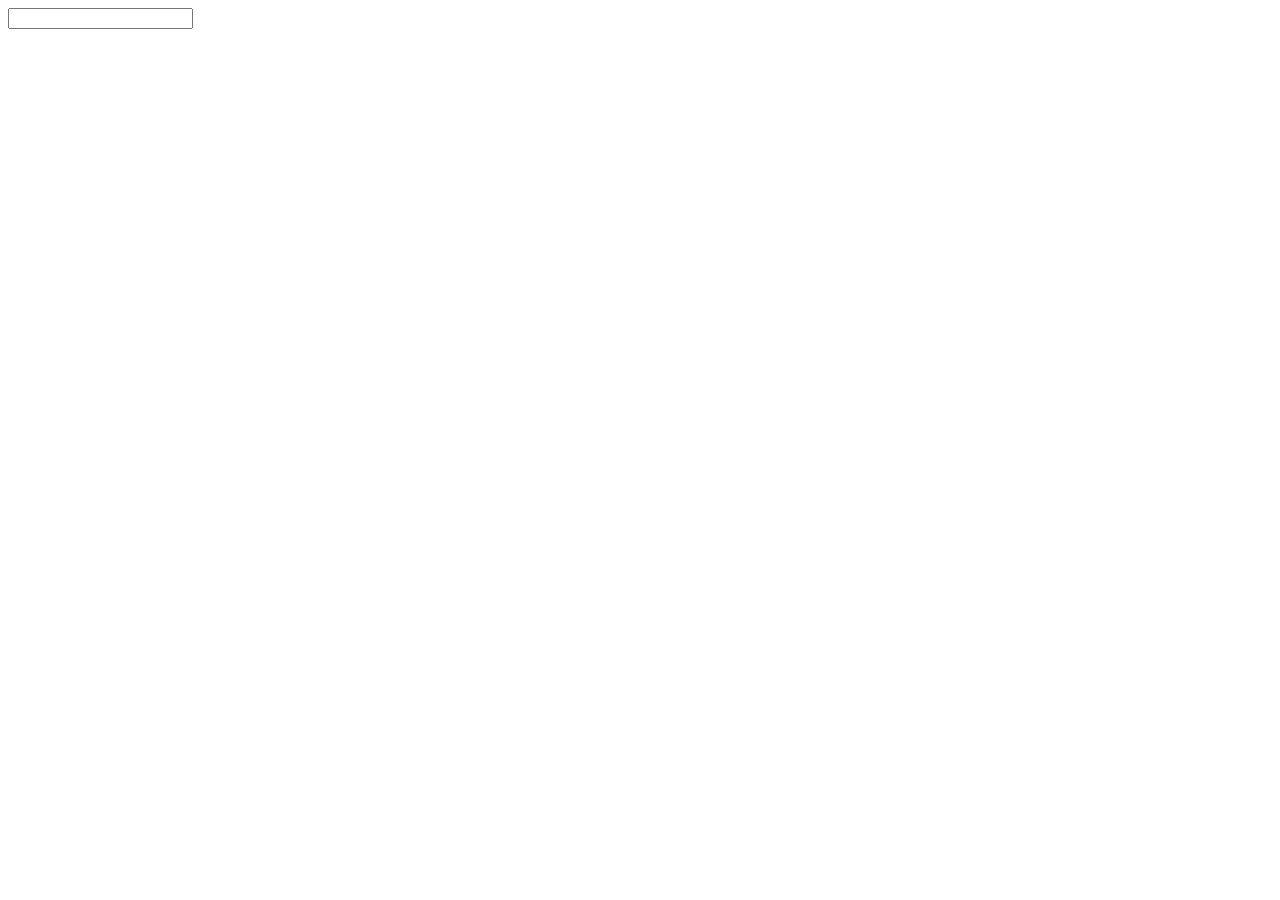
==== dia3/index.html @ a3caaf20 "Exercicio 1" ====
<!DOCTYPE html>
<html lang="en">
  <head>
    <meta charset="UTF-8" />
    <link rel="icon" type="image/svg+xml" href="favicon.svg" />
    <meta name="viewport" content="width=device-width, initial-scale=1.0" />
    <title>Dia 3</title>
  </head>
  <body>
    <form class="container">
      <input data-js="name" type="text"/>
    </form>
    <script type="module" src="/src/main.js"></script>
  </body>
</html>
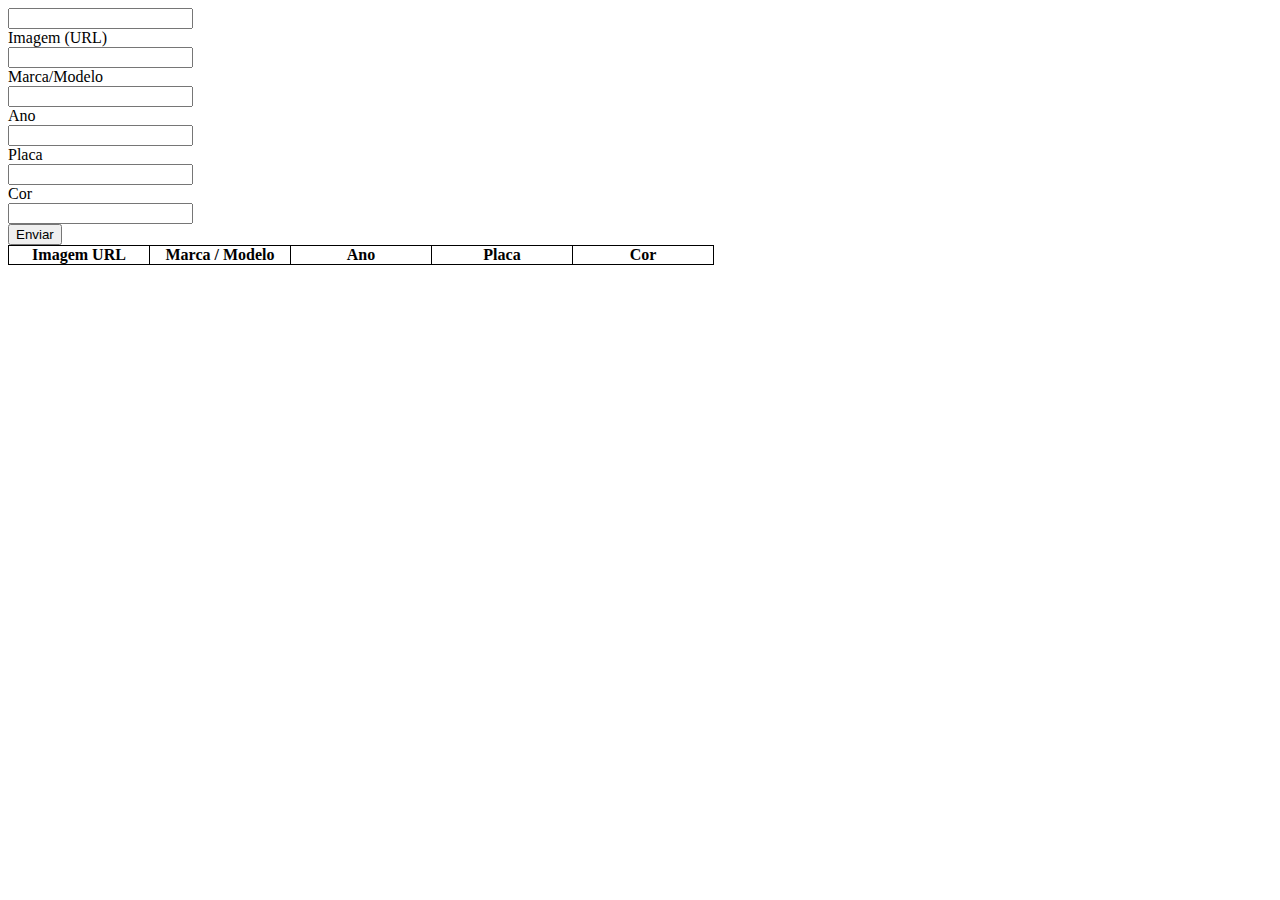
==== commit 27368dc0: "Exercicio 3" ====
--- a/dia3/index.html
+++ b/dia3/index.html
@@ -4,12 +4,40 @@
     <meta charset="UTF-8" />
     <link rel="icon" type="image/svg+xml" href="favicon.svg" />
     <meta name="viewport" content="width=device-width, initial-scale=1.0" />
+    <link rel="stylesheet" href="./src/style.css" />
     <title>Dia 3</title>
   </head>
   <body>
-    <form class="container">
-      <input data-js="name" type="text"/>
+    <form class="container" data-form>
+      <input type="text" data-name/>
     </form>
+    <form class="container" data-form-car>
+      <label for="image">Imagem (URL)</label>
+      <input type="text" id="image"/>
+      <label for="model">Marca/Modelo</label>
+      <input type="text" id="model"/>
+      <label for="year">Ano</label>
+      <input type="number" id="year"/>
+      <label for="plate">Placa</label>
+      <input type="text" id="plate"/>
+      <label for="color">Cor</label>
+      <input type="text" id="color"/>
+      <button type="submit">Enviar</button>
+    </form>
+
+    <table>
+      <thead>
+        <th>Imagem URL</th>
+        <th>Marca / Modelo</th>
+        <th>Ano</th>
+        <th>Placa</th>
+        <th>Cor</th>
+      </thead>
+      <tbody data-table>
+
+      </tbody>
+    </table>
+
     <script type="module" src="/src/main.js"></script>
   </body>
 </html>
--- a/dia3/src/style.css
+++ b/dia3/src/style.css
@@ -0,0 +1,24 @@
+#app {
+  font-family: Avenir, Helvetica, Arial, sans-serif;
+  -webkit-font-smoothing: antialiased;
+  -moz-osx-font-smoothing: grayscale;
+  text-align: center;
+  color: #2c3e50;
+  margin-top: 60px;
+}
+.container {
+  display: flex;
+  flex-direction: column;
+  width: 100px;
+  align-items: flex-start;
+}
+table {
+  border: 1px solid black;
+  border-collapse: collapse;
+}
+td, th{
+  width: 140px;
+  border: 1px solid black;
+ padding: 0;
+}
+
